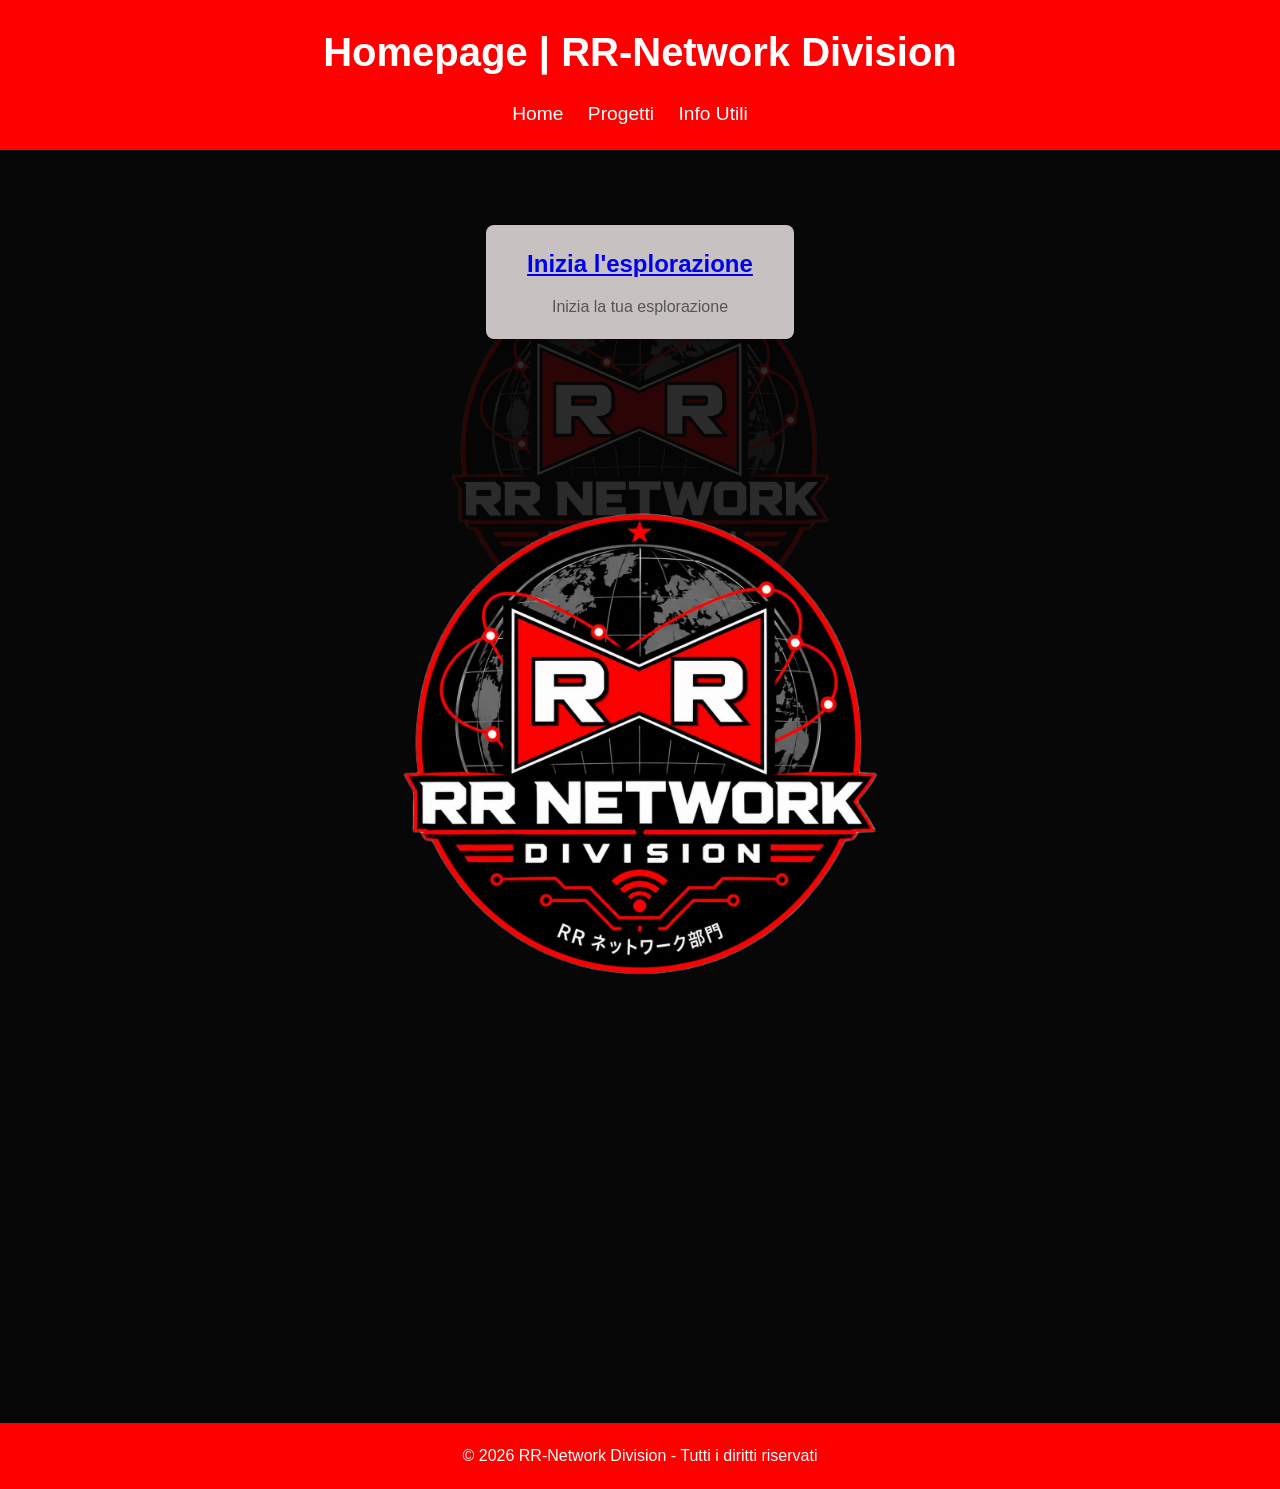
==== index.html @ e20bbaea "Primo caricamento del sito web" ====
<!DOCTYPE html>
<html lang="it">
<head>
    <meta charset="UTF-8">
    <meta name="viewport" content="width=device-width, initial-scale=1.0">
    <title>< RR-Network Division ></title>
    <link rel="stylesheet" href="style.css">
</head>
<body>
    <header>
        <div class="container">
            <h1>Homepage | RR-Network Division</h1>
            <nav>
                <ul>
                    <li><a href="index.html">Home</a></li>
                    <li><a href="progetti.html">Progetti</a></li>
                    <li><a href="info.html">Info Utili</a></li>
                </ul>
            </nav>
        </div>
    </header>
    <br>
    <section id="treni">
        <div class="container">
            <div class="treni-list">

                <div class="treno">
                    <h3><a href="progetti.html">Inizia l'esplorazione</a></h3>
                    <p>Inizia la tua esplorazione</p>
                </div>
            </section>
    <br>
    <br>
    <br>
    <br>
    <p align=center><img src="RRlogo.png" height="500" width="500" /></p>
    <br>
    <br>
    <br>
    <br>
    <br>
    <br>
    <br>
    <br>
    <br>
    <br> 
    <br>
    <br>
    <br>
    <br>
    <br>
    <footer>
        <div class="container">
            <p>&copy; 2026 RR-Network Division - Tutti i diritti riservati</p>
        </div>
    </footer>
---- style.css ----
/* Reset di base */
* {
    margin: 0;
    padding: 0;
    box-sizing: border-box;
}
body::before {
    content: "";
    background-image: url('RRlogo.png'); /* Inserisci qui il nome esatto della foto */
    background-repeat: no-repeat;
    background-position: center center;
    background-size: 400px; /* Modifica questo valore per farlo più grande o più piccolo */
    position: fixed;
    top: 0;
    left: 0;
    width: 100vw;
    height: 100vh;
    opacity: 0.15; /* Trasparenza al 15% (da 0.1 a 1). Se lo vuoi più visibile alza il valore */
    z-index: -1; /* Fondamentale: spinge il logo dietro a tutti i testi e i box */
    pointer-events: none; /* Impedisce che il logo blocchi i click sui link */
}

/* Corpo della pagina */
body {
    font-family: 'Arial', sans-serif;
    line-height: 1.6;
    background-color: rgb(7, 7, 7);
    color: #fefcfc;
}

/* Container centrale */
.container {
    width: 80%;
    margin: 0 auto;
}

/* Header */
header {
    background-color: rgb(255, 0, 0);
    color: white;
    padding: 20px 0;
    text-align: center;
}

header h1 {
    font-size: 2.5em;
}

nav ul {
    list-style: none;
    margin-top: 15px;
}

nav ul li {
    display: inline;
    margin-right: 20px;
}

nav ul li a {
    color: white;
    text-decoration: none;
    font-size: 1.2em;
}

nav ul li a:hover {
    text-decoration: underline;
}

/* Sezione Servizi */
#servizi {
    background-color: #eaeaea;
    padding: 40px 0;
}

#servizi h2 {
    font-size: 2em;
    color: #333;
    margin-bottom: 20px;
}

.servizi-list {
    display: flex;
    justify-content: space-around;
    flex-wrap: wrap;
}

.servizio {
    background-color: white;
    padding: 20px;
    margin: 10px;
    width: 30%;
    box-shadow: 0 4px 6px rgba(0, 0, 0, 0.1);
    border-radius: 8px;
    text-align: center;
}

.servizio h3 {
    color: rgb(255, 0, 0);
    font-size: 1.5em;
    margin-bottom: 10px;
}

.servizio p {
    font-size: 1em;
    color: #555;
}

/* Sezione Treni */
#treni {
    padding: 40px 0;
    text-align: center;
}

#treni h2 {
    font-size: 2em;
    color: #333;
    margin-bottom: 20px;
}

.treni-list {
    display: flex;
    justify-content: space-around;
    flex-wrap: wrap;
}

.treno {
    background-color: #c7c1c1;
    padding: 20px;
    margin: 10px;
    width: 30%;
    box-shadow: 0 4px 6px rgba(0, 0, 0, 0.1);
    border-radius: 8px;
}

.treno h3 {
    color: #ca0505;
    font-size: 1.5em;
    margin-bottom: 10px;
}

.treno p {
    font-size: 1em;
    color: #555;
}

/* Sezione Info */
#info {
    background-color: #f4f4f4;
    padding: 40px 0;
    text-align: center;
}

#info h2 {
    font-size: 2em;
    color: #333;
}

/* Footer */
footer {
    background-color: rgb(255, 0, 0);
    color: white;
    padding: 20px 0;
    text-align: center;
    margin-top: 40px;
}

footer p {
    font-size: 1em;
}
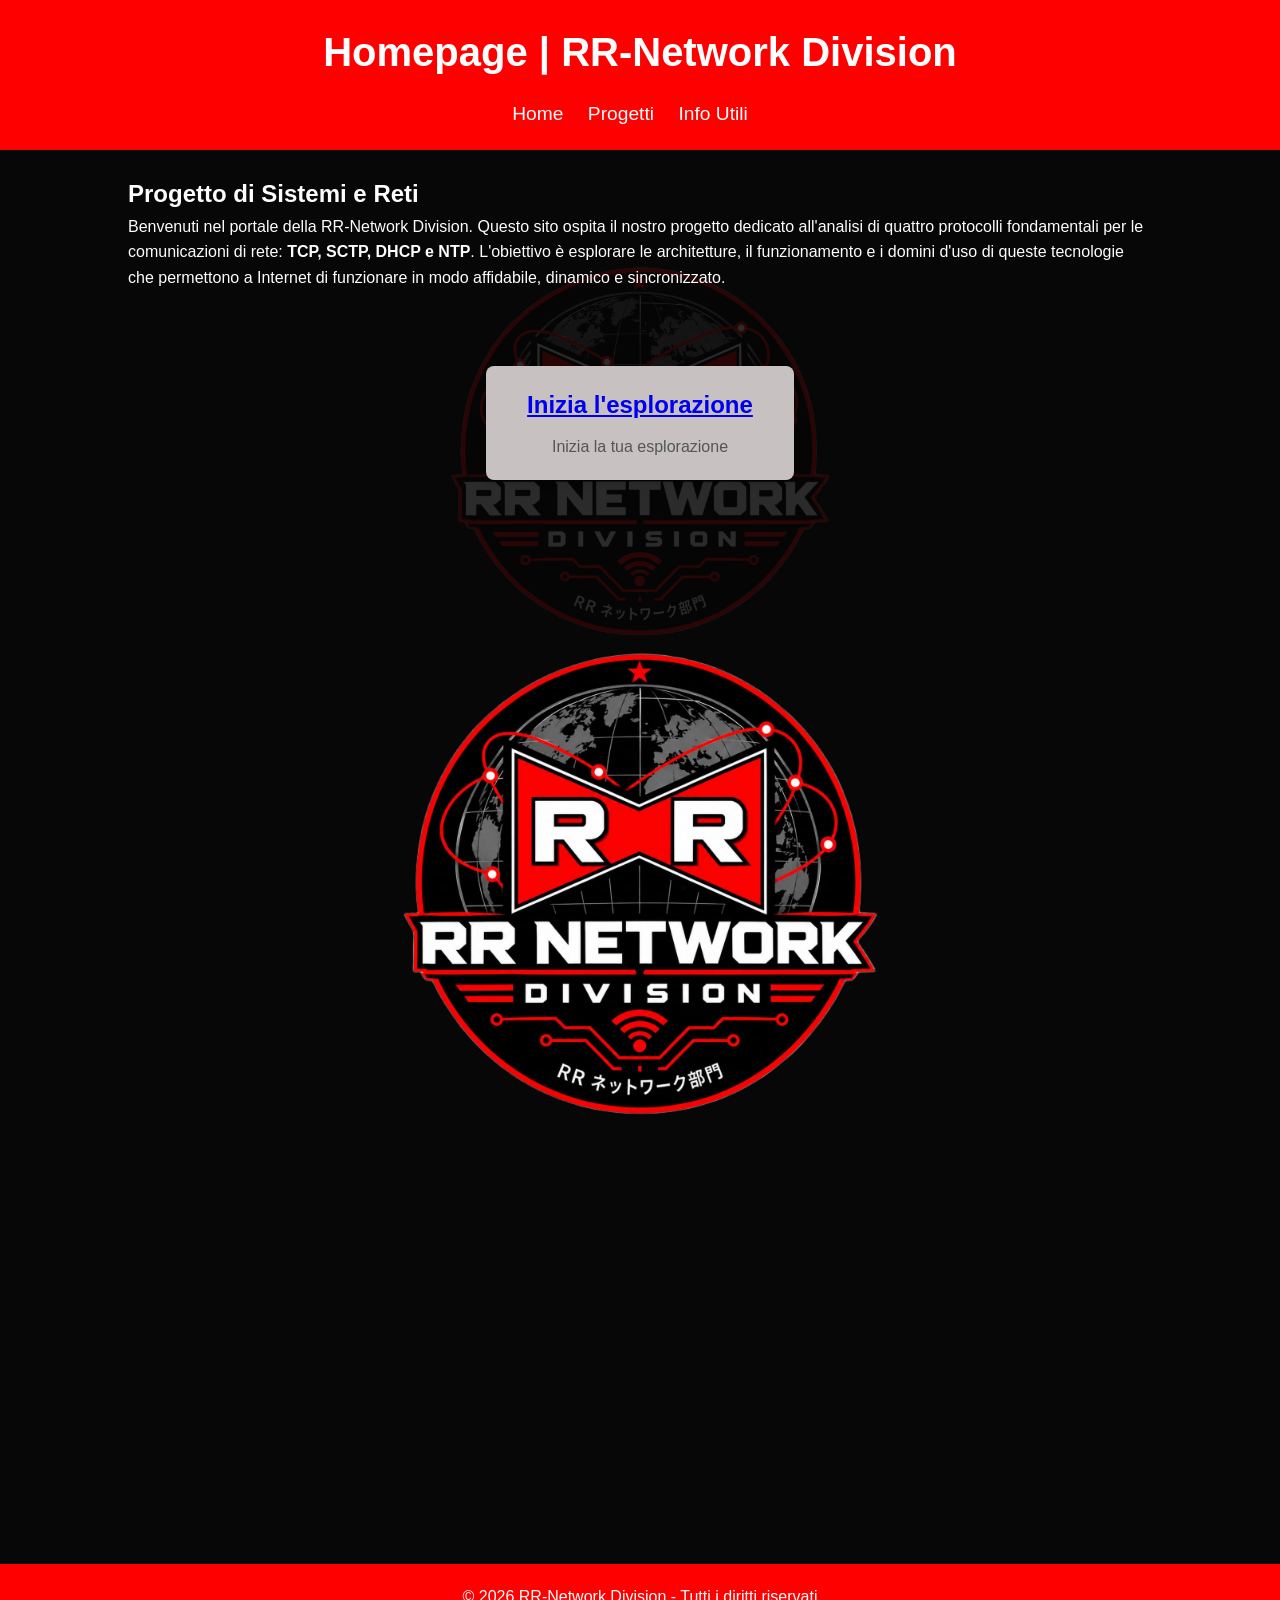
==== commit 8ee71fa5: "Modifica lieve ad INTEX" ====
--- a/index.html
+++ b/index.html
@@ -3,7 +3,7 @@
 <head>
     <meta charset="UTF-8">
     <meta name="viewport" content="width=device-width, initial-scale=1.0">
-    <title>< RR-Network Division ></title>
+    <title> RR-Network Division </title>
     <link rel="stylesheet" href="style.css">
 </head>
 <body>
@@ -20,6 +20,17 @@
         </div>
     </header>
     <br>
+
+    <!-- INIZIO TESTO DI PRESENTAZIONE -->
+    <section id="presentazione">
+        <div class="container">
+            <h2>Progetto di Sistemi e Reti</h2>
+            <p>Benvenuti nel portale della RR-Network Division. Questo sito ospita il nostro progetto dedicato all'analisi di quattro protocolli fondamentali per le comunicazioni di rete: <strong>TCP, SCTP, DHCP e NTP</strong>. L'obiettivo è esplorare le architetture, il funzionamento e i domini d'uso di queste tecnologie che permettono a Internet di funzionare in modo affidabile, dinamico e sincronizzato.</p>
+        </div>
+    </section>
+    <br>
+    <!-- FINE TESTO DI PRESENTAZIONE -->
+
     <section id="treni">
         <div class="container">
             <div class="treni-list">
@@ -28,7 +39,9 @@
                     <h3><a href="progetti.html">Inizia l'esplorazione</a></h3>
                     <p>Inizia la tua esplorazione</p>
                 </div>
-            </section>
+            </div>
+        </div>
+    </section>
     <br>
     <br>
     <br>
@@ -53,4 +66,6 @@
         <div class="container">
             <p>&copy; 2026 RR-Network Division - Tutti i diritti riservati</p>
         </div>
-    </footer>+    </footer>
+</body>
+</html>
